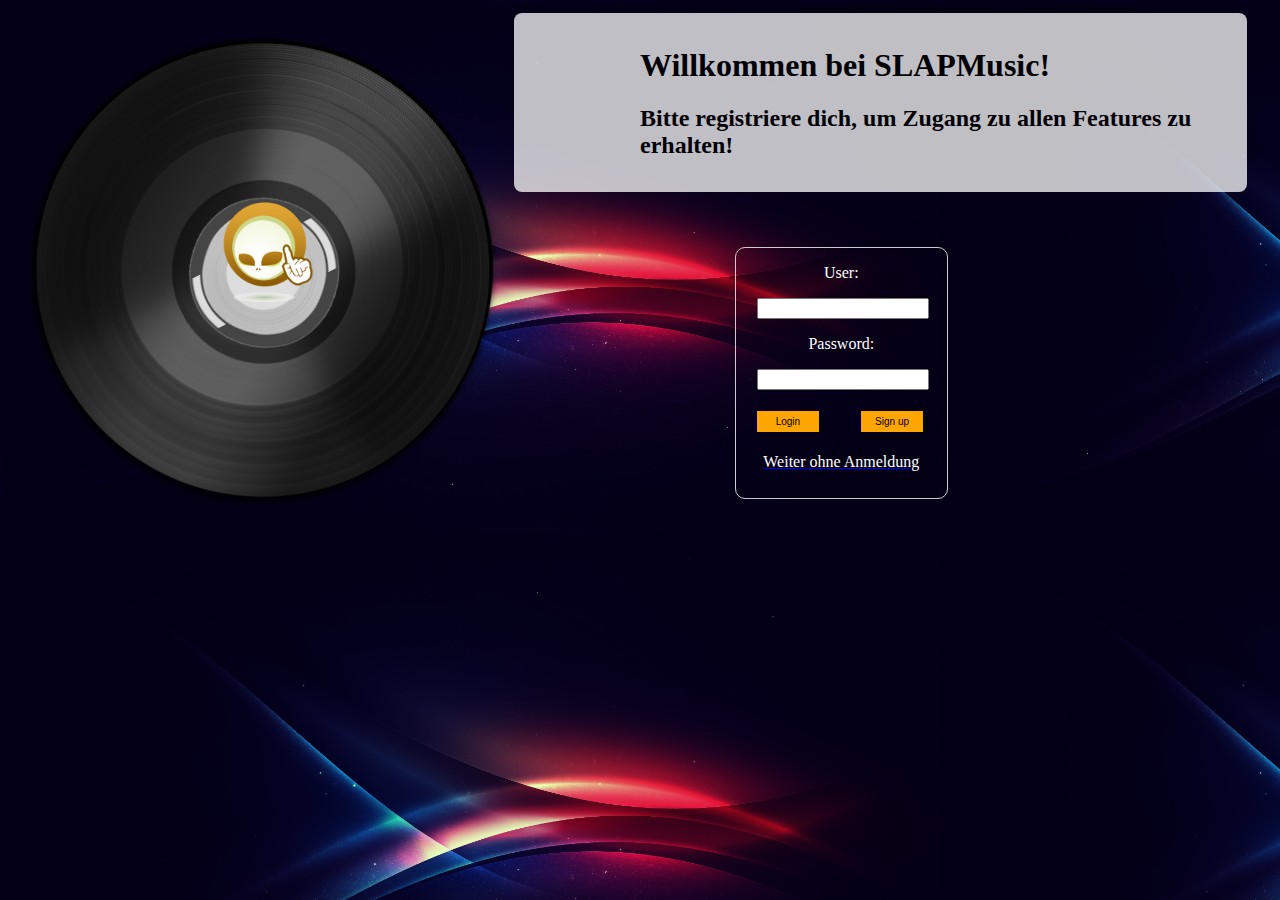
==== WebPlayer-war/web/index.html @ 5556c1d3 "Datenbankverbindung funktioniert endlich" ====
<!DOCTYPE html>
<html>
    <head>

        <meta http-equiv="Content-Type" content="text/html; charset=utf-8" />
        <title> musicStream</title>

        <style>
            html{
                font-family: cursive;
                background-color: black;
                background-image: url(login.png);
                background-size: contain;
            }


            #login_box{
                float:left;
                clear:both;
                margin-top:30px;
                margin-left:15%;
                height:250px;
                width:211px;
                border:1px solid #CCC;
                border-radius:10px;

            }



            #login_box2{
                float:left;
                clear:both;
                margin-top:30px;
                margin-left:15%;
                height:300px;
                width:300px;
                border:1px solid #CCC;
                border-radius:10px;
            }
            #loginarea{       
                float:right;
                width: 50%;
                height:50%;
                margin-left:auto;
                margin-right:auto;
                margin-top:2%;
            }

            #text{
                background-color:white;
                border-radius: 8px;
                opacity:0.75;
                margin-left:40%;
                margin-right:2%;
                margin-top: 1%;
                padding: 1%;
                text-align: left;
            }

            p{
                text-align: center;
                color: white;
            }

            .box{
                margin-left:10%;
                width: 78%;
            }
            .boxnew{
                margin-left:10%;
                width: 80%;
            }
            #discarea{
                float:left;
                width:50%;	
                z-index: 0;
            }	
            #alien{
                position: absolute;
                margin-left:210px;
                margin-top:10px;
                z-index: 1;
            }

            .buttons {
                float: left;
                display: inline-block;
                width: 62px;
                background-color: orange;
                border: none;
                text-align: center;
                font-size: 10px;
                padding: 5px;
                transition: all 0.8s;
                cursor: pointer;
                margin: 10%;
            }
            .buttons span {
                cursor: pointer;
                display: inline-block;
                position: relative;
                transition: 0.8s;
            }

            .buttons span:after {
                content: '>>';
                position: absolute;
                opacity: 0;
                top: 0;
                right: -20px;
                transition: 0.8s;
            }

            .buttons:hover span {
                padding-right: 15px;
            }

            .buttons:hover span:after {
                opacity: 1;
                right: 0;
            }

            .groesseneuebuttons {
                width: 101px;  
                margin: 8%;
            }

            .buttonsnew {
                float: left;
                display: inline-block;                
                background-color: orange;
                border: none;
                text-align: center;
                font-size: 10px;
                padding: 5px;
                transition: all 0.8s;
                cursor: pointer;                
            }
            .buttonsnew span {
                cursor: pointer;
                display: inline-block;
                position: relative;
                transition: 0.8s;
            }
            .buttonsnew span:after {
                content: '<<';
                position: absolute;
                opacity: 0;
                top: 0;
                left: -20px;
                transition: 0.8s;
            }
            .buttonsnew:hover span {
                padding-left: 15px;
            }
            .buttonsnew:hover span:after {
                opacity: 1;
                left: 0;
            }
        </style>
        <script>
// variablen, die man für die Funktion benötigt
            var looper;
            var degrees = 0;
// Umdrehungen für jeden Browser
            function rotateAnimation(el, speed) {
                var elem = document.getElementById(el);
                if (navigator.userAgent.match("Chrome")) {
                    elem.style.WebkitTransform = "rotate(" + degrees + "deg)";
                } else if (navigator.userAgent.match("Firefox")) {
                    elem.style.MozTransform = "rotate(" + degrees + "deg)";
                } else if (navigator.userAgent.match("MSIE")) {
                    elem.style.msTransform = "rotate(" + degrees + "deg)";
                } else if (navigator.userAgent.match("Opera")) {
                    elem.style.OTransform = "rotate(" + degrees + "deg)";
                } else {
                    elem.style.transform = "rotate(" + degrees + "deg)";
                }
                looper = setTimeout('rotateAnimation(\'' + el + '\',' + speed + ')', speed);
                degrees++;
                if (degrees > 359) {
                    degrees = 1;
                }

            }
            function load_sign_up() {
                var user = "<p> Username:</p><form><input type='text' name='username' class='boxnew' maxlength='30' required></form>";
                var passwort = "<p> Passwort: </p><form><input type='passwort' name='passwort' class='boxnew' maxlength='20' required></form>";
                var email = "<p> E-mail: </p><form><input type='email' class ='boxnew' name='email'></form>";
                var zuruck = "<button onclick ='zuruck();' class='buttonsnew groesseneuebuttons' type='button'><span>Zurück</span></button>";
                var speichern = "<button class='buttons groesseneuebuttons' type='button'><span>Daten speichern</span></button>";
                document.getElementById("loginarea").innerHTML = "<div id = 'login_box2'>" + user + passwort + email + zuruck + speichern + "</div";
            }
            ;

            function zuruck() {
                var user = "<p> User:</p><form><input type='text' class='box'  name='username' maxlength='30' required></form>";
                var password = "<p> Password: </p><form><input type='password' name='password' class='box' maxlength='20' required><br></form>";
                var buttons = "<button class='buttons' type='button'><span>Login</span></button><button onclick='load_sing_up();' class='buttons' type='button' ><span>Sign up</span></button>";
                var ohneAnmeldung = "<p><a href='mockup.html'><font color='white'>Weiter ohne Anmeldung</font></a></p>";



                document.getElementById("loginarea").innerHTML = "<div id = 'login_box'>" + user + password + buttons + ohneAnmeldung + "</div>";
            }
        </script>

    </head>

    <body>
        <div id="container">
            <!-- die CD, Hinweis: rotateAnimation (bild das man bewegen möchte, Schneligkeit (je kleiner, desto schneller)) -->
            <div id="discarea"><img id="bild" src="disc1.png" ><script>rotateAnimation("bild", 10);</script></div>
            <div id="text">
                <h1>Willkommen bei SLAPMusic!</h1>
                <h2>Bitte registriere dich, um Zugang zu allen Features zu erhalten!</h2>
            </div>
            <!-- Einfügen des Logos -->
            <div id="alien" ><img id="bild2" src="logo.png" width="100" height="100"></div>
        </div>
        <div id="loginarea">		    
            <div id="login_box">
                <form action="login" method="post">

                    <!-- Username kann maximal 30 Zeichen enthalten -->
                    <p> User:</p>
                    <input type="text" class="box"  name="username" maxlength="30" required>

                    <!-- Password kann maximal 20 Zeichen enthalten -->	
                    <p> Password: </p>
                    <input type="password" name="password" class="box" maxlength="20" required><br>

                    <!-- Die Buttons -->
                    <button class="buttons" type="submit"><span>Login</span></button>
                    <button onclick="load_sign_up();" class="buttons" type="button" ><span>Sign up</span></button>

                    <!-- Link für ohne Anmeldung -->
                    <p><a href="mockup.html"><font color="white">Weiter ohne Anmeldung</font></a></p>
                </form>
            </div> 
        </div>
    </body>
</html>
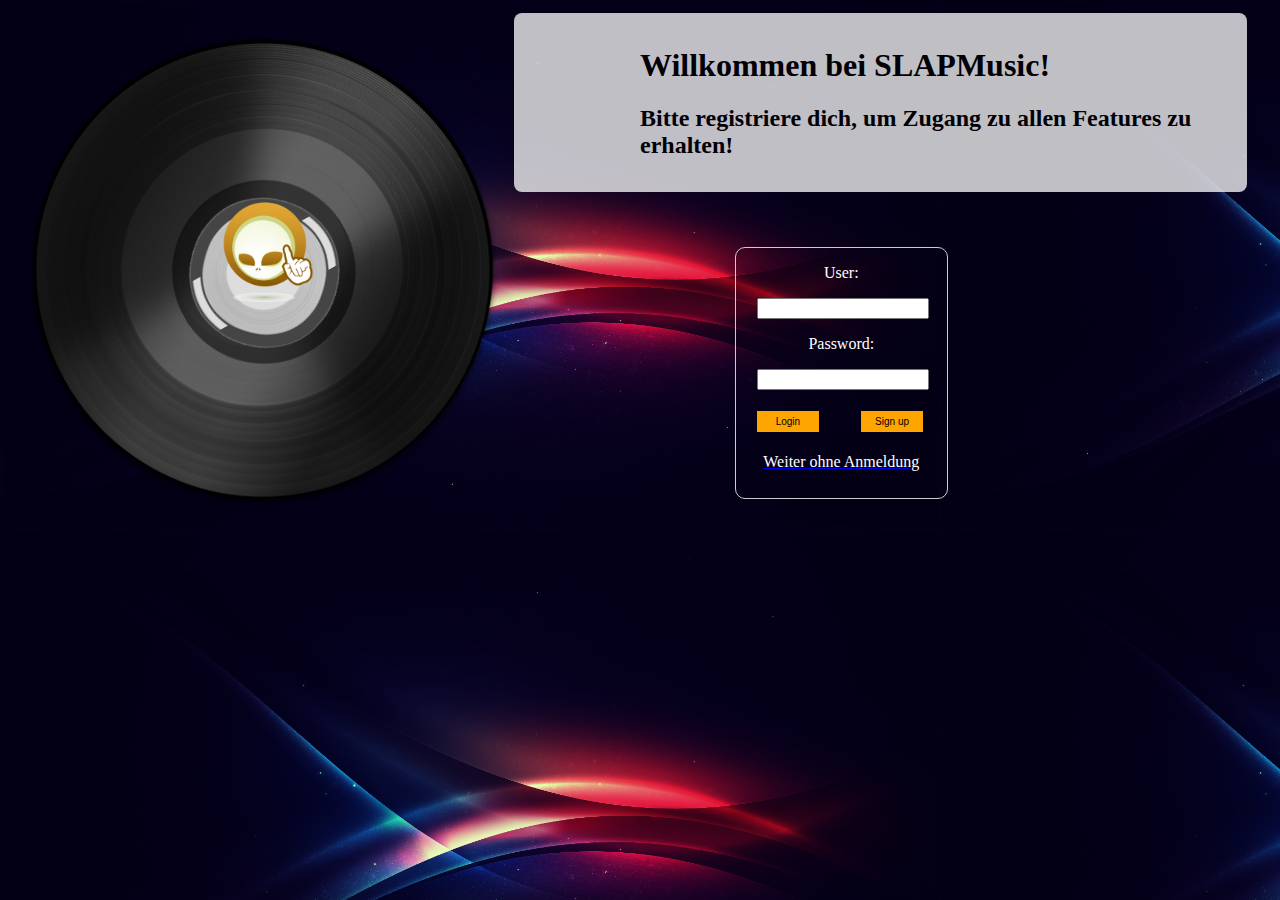
==== commit b58f9047: "Login- und Signup-Funktion funktional und komplett eingebunden, komischer Fehler bei SessionBeans (S" ====
--- a/WebPlayer-war/web/index.html
+++ b/WebPlayer-war/web/index.html
@@ -185,23 +185,20 @@
 
             }
             function load_sign_up() {
-                var user = "<p> Username:</p><form><input type='text' name='username' class='boxnew' maxlength='30' required></form>";
-                var passwort = "<p> Passwort: </p><form><input type='passwort' name='passwort' class='boxnew' maxlength='20' required></form>";
-                var email = "<p> E-mail: </p><form><input type='email' class ='boxnew' name='email'></form>";
+                var user = "<form action='login' method='post'><input type='hidden' name='hidden' value='1'/><p> Username:</p><input type='text' name='username' class='boxnew' maxlength='30' required>";
+                var passwort = "<p> Passwort: </p><input type='password' name='password' class='boxnew' maxlength='20' required>";
+                var email = "<p> E-mail: </p><input type='email' class ='boxnew' name='email' required>";
                 var zuruck = "<button onclick ='zuruck();' class='buttonsnew groesseneuebuttons' type='button'><span>Zurück</span></button>";
-                var speichern = "<button class='buttons groesseneuebuttons' type='button'><span>Daten speichern</span></button>";
+                var speichern = "<button class='buttons groesseneuebuttons' type='submit'><span>Daten speichern</span></button></form>";
                 document.getElementById("loginarea").innerHTML = "<div id = 'login_box2'>" + user + passwort + email + zuruck + speichern + "</div";
             }
             ;
 
             function zuruck() {
-                var user = "<p> User:</p><form><input type='text' class='box'  name='username' maxlength='30' required></form>";
-                var password = "<p> Password: </p><form><input type='password' name='password' class='box' maxlength='20' required><br></form>";
-                var buttons = "<button class='buttons' type='button'><span>Login</span></button><button onclick='load_sing_up();' class='buttons' type='button' ><span>Sign up</span></button>";
+                var user = "<form action='login' method='post'><input type='hidden' name='hidden' value='2'/><p> User:</p><input type='text' class='box'  name='username' maxlength='30' required>";
+                var password = "<p> Password: </p><input type='password' name='password' class='box' maxlength='20' required><br>";
+                var buttons = "<button class='buttons' type='submit'><span>Login</span></button><button onclick='load_sign_up();' class='buttons' type='button' ><span>Sign up</span></button></form>";
                 var ohneAnmeldung = "<p><a href='mockup.html'><font color='white'>Weiter ohne Anmeldung</font></a></p>";
-
-
-
                 document.getElementById("loginarea").innerHTML = "<div id = 'login_box'>" + user + password + buttons + ohneAnmeldung + "</div>";
             }
         </script>
@@ -221,8 +218,9 @@
         </div>
         <div id="loginarea">		    
             <div id="login_box">
-                <form action="login" method="post">
-
+                <form action="login" name="login" method="post">
+                    
+                    <input type="hidden" name="hidden" value="2"/>
                     <!-- Username kann maximal 30 Zeichen enthalten -->
                     <p> User:</p>
                     <input type="text" class="box"  name="username" maxlength="30" required>
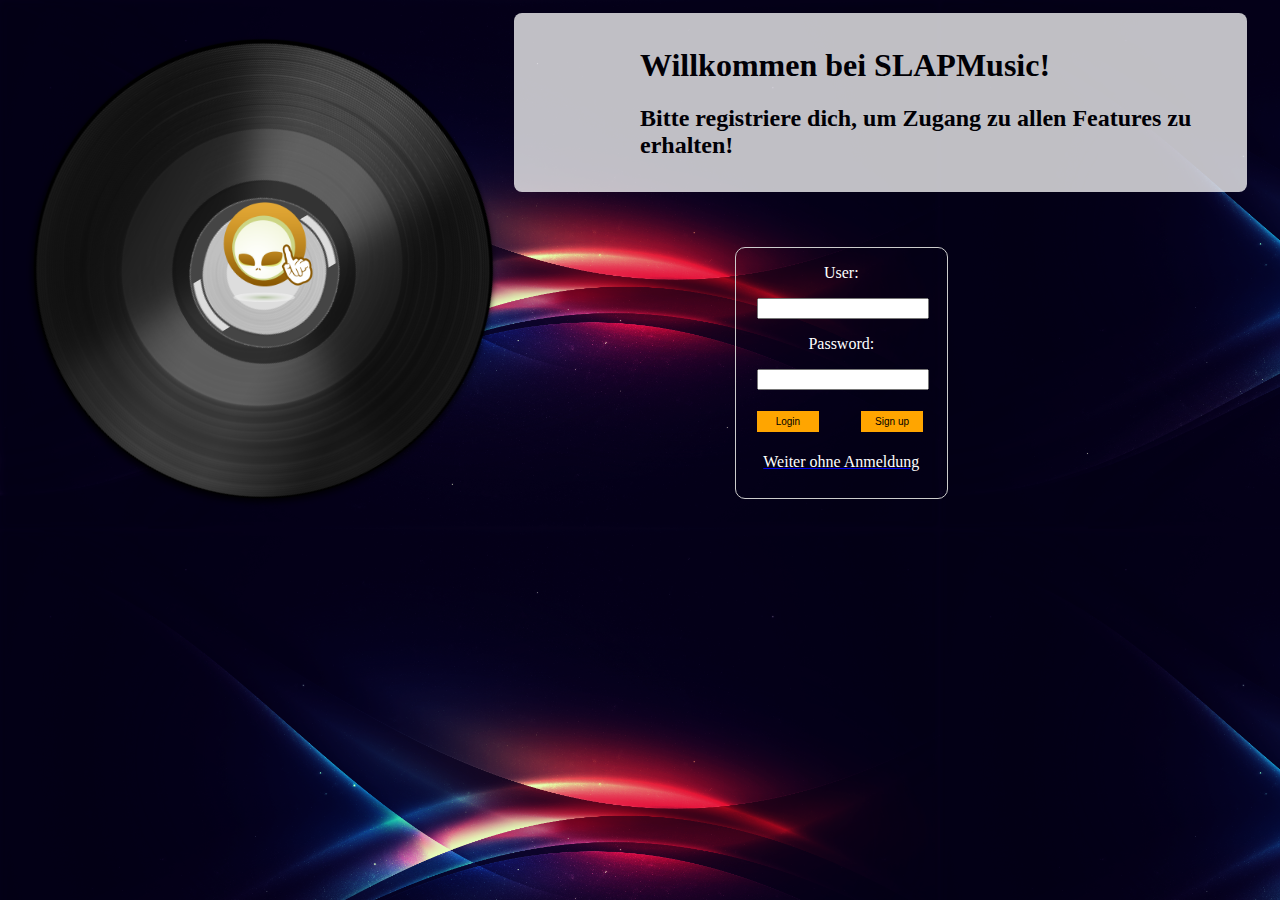
==== commit 2ee62607: "Edited HomeServlet and a few other things" ====
--- a/WebPlayer-war/web/index.html
+++ b/WebPlayer-war/web/index.html
@@ -185,7 +185,7 @@
 
             }
             function load_sign_up() {
-                var user = "<form action='login' method='post'><input type='hidden' name='hidden' value='1'/><p> Username:</p><input type='text' name='username' class='boxnew' maxlength='30' required>";
+                var user = "<form action='login' method='post'><input type='hidden' name='hidden' value='signup'/><p> Username:</p><input type='text' name='username' class='boxnew' maxlength='30' required>";
                 var passwort = "<p> Passwort: </p><input type='password' name='password' class='boxnew' maxlength='20' required>";
                 var email = "<p> E-mail: </p><input type='email' class ='boxnew' name='email' required>";
                 var zuruck = "<button onclick ='zuruck();' class='buttonsnew groesseneuebuttons' type='button'><span>Zurück</span></button>";
@@ -195,7 +195,7 @@
             ;
 
             function zuruck() {
-                var user = "<form action='login' method='post'><input type='hidden' name='hidden' value='2'/><p> User:</p><input type='text' class='box'  name='username' maxlength='30' required>";
+                var user = "<form action='login' method='post'><input type='hidden' name='hidden' value='login'/><p> User:</p><input type='text' class='box'  name='username' maxlength='30' required>";
                 var password = "<p> Password: </p><input type='password' name='password' class='box' maxlength='20' required><br>";
                 var buttons = "<button class='buttons' type='submit'><span>Login</span></button><button onclick='load_sign_up();' class='buttons' type='button' ><span>Sign up</span></button></form>";
                 var ohneAnmeldung = "<p><a href='mockup.html'><font color='white'>Weiter ohne Anmeldung</font></a></p>";
@@ -220,7 +220,7 @@
             <div id="login_box">
                 <form action="login" name="login" method="post">
                     
-                    <input type="hidden" name="hidden" value="2"/>
+                    <input type="hidden" name="hidden" value="login"/>
                     <!-- Username kann maximal 30 Zeichen enthalten -->
                     <p> User:</p>
                     <input type="text" class="box"  name="username" maxlength="30" required>
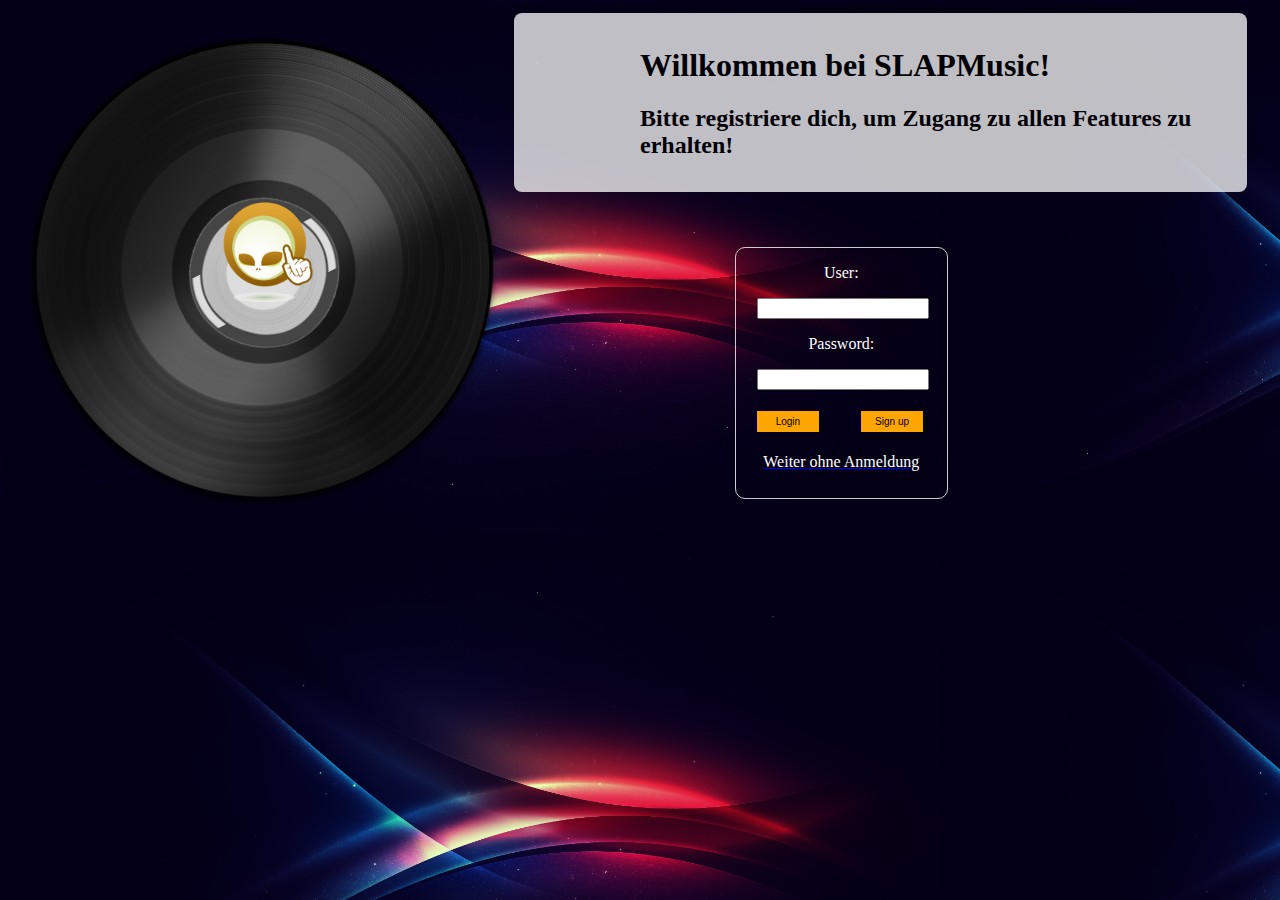
==== commit 18658614: "Kleine Code-Verbesserungen und neues Top der Home-Seite" ====
--- a/WebPlayer-war/web/index.html
+++ b/WebPlayer-war/web/index.html
@@ -4,7 +4,8 @@
 
         <meta http-equiv="Content-Type" content="text/html; charset=utf-8" />
         <title> musicStream</title>
-
+        <link rel="icon" href="logo.png" type="image/x-icon">
+        
         <style>
             html{
                 font-family: cursive;
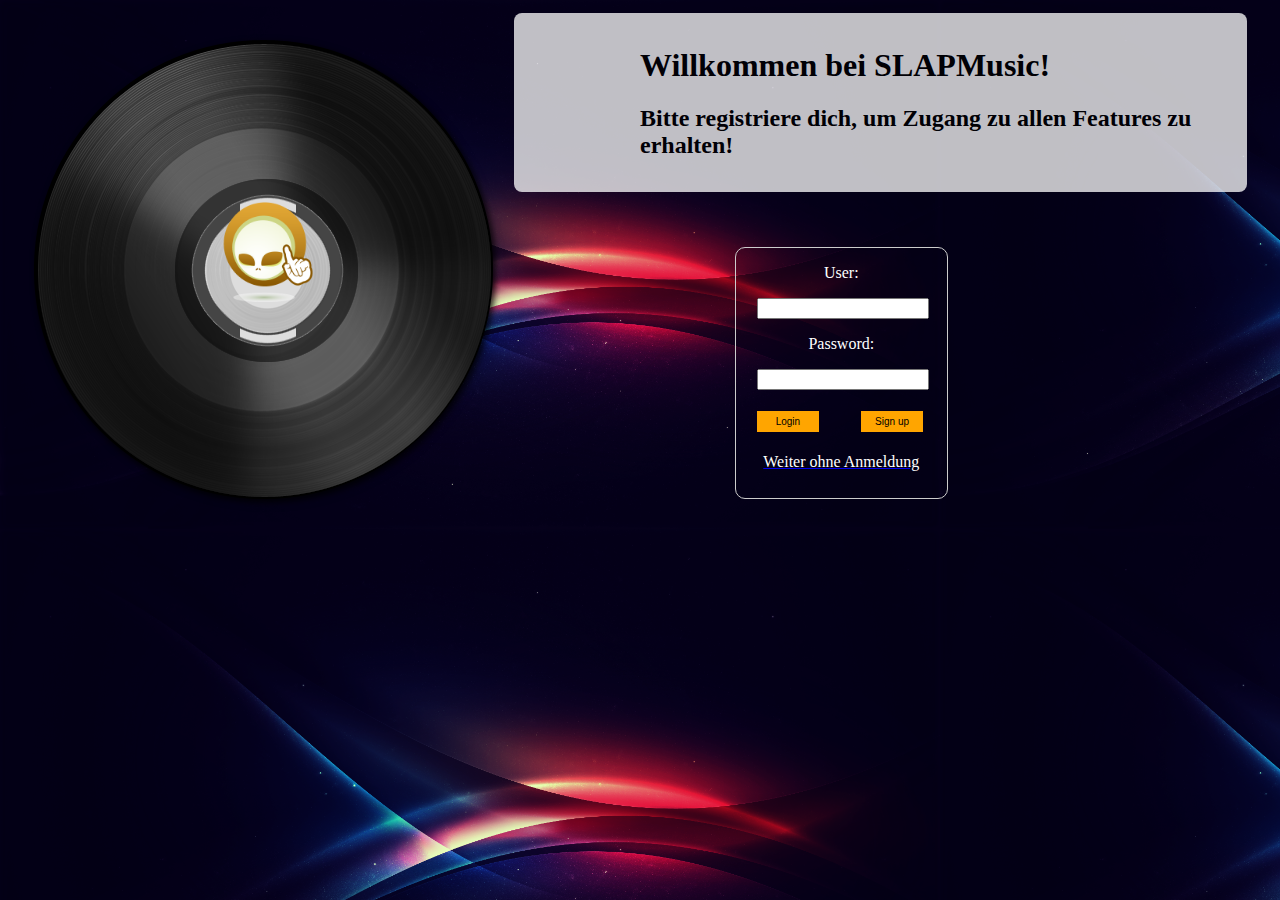
==== commit 59db9c95: "Merge remote-tracking branch 'refs/remotes/origin/master' into experimental" ====
--- a/WebPlayer-war/web/index.html
+++ b/WebPlayer-war/web/index.html
@@ -185,6 +185,7 @@
                 }
 
             }
+<<<<<<< HEAD
             function load_sign_up() {
                 var user = "<form action='login' method='post'><input type='hidden' name='hidden' value='signup'/><p> Username:</p><input type='text' name='username' class='boxnew' maxlength='30' required>";
                 var passwort = "<p> Passwort: </p><input type='password' name='password' class='boxnew' maxlength='20' required>";
@@ -201,6 +202,88 @@
                 var buttons = "<button class='buttons' type='submit'><span>Login</span></button><button onclick='load_sign_up();' class='buttons' type='button' ><span>Sign up</span></button></form>";
                 var ohneAnmeldung = "<p><a href='mockup.html'><font color='white'>Weiter ohne Anmeldung</font></a></p>";
                 document.getElementById("loginarea").innerHTML = "<div id = 'login_box'>" + user + password + buttons + ohneAnmeldung + "</div>";
+=======
+        function load_sing_up(){
+            var data_file = "loginJSON.json";
+            var http_request = new XMLHttpRequest();
+            try{
+               // Opera 8.0+, Firefox, Chrome, Safari
+               http_request = new XMLHttpRequest();
+            }catch (e){
+               // Internet Explorer Browsers
+               try{
+                  http_request = new ActiveXObject("Msxml2.XMLHTTP");
+					
+               }catch (e) {
+				
+                  try{
+                     http_request = new ActiveXObject("Microsoft.XMLHTTP");
+                  }catch (e){
+                     // Something went wrong
+                     alert("Your browser broke!");
+                     return false;
+                  }
+					
+               } 
+                }
+			
+            http_request.onreadystatechange = function(){
+			
+              if (http_request.readyState ==4){
+                  // Javascript function JSON.parse to parse JSON data
+                  var jsonObj = JSON.parse(http_request.responseText);
+
+                  // jsonObj variable now contains the data structure and can
+                  // be accessed as jsonObj.name and jsonObj.country.
+                  document.getElementById("loginarea").innerHTML = jsonObj.login;
+               }
+            }
+			
+            http_request.open("GET", data_file, true);
+            http_request.send();
+
+            };
+
+            function zuruck(){
+                
+            var data_file = "loginJSON.json";
+            var http_request = new XMLHttpRequest();
+            try{
+               // Opera 8.0+, Firefox, Chrome, Safari
+               http_request = new XMLHttpRequest();
+            }catch (e){
+               // Internet Explorer Browsers
+               try{
+                  http_request = new ActiveXObject("Msxml2.XMLHTTP");
+					
+               }catch (e) {
+				
+                  try{
+                     http_request = new ActiveXObject("Microsoft.XMLHTTP");
+                  }catch (e){
+                     // Something went wrong
+                     alert("Your browser broke!");
+                     return false;
+                  }
+					
+               } 
+                }
+			
+            http_request.onreadystatechange = function(){
+			
+              if (http_request.readyState ==4){
+                  // Javascript function JSON.parse to parse JSON data
+                  var jsonObj = JSON.parse(http_request.responseText);
+
+                  // jsonObj variable now contains the data structure and can
+                  // be accessed as jsonObj.name and jsonObj.country.
+                  document.getElementById("loginarea").innerHTML = jsonObj.sing_up;
+               }
+            }
+			
+            http_request.open("GET", data_file, true);
+            http_request.send();
+>>>>>>> refs/remotes/origin/master
             }
         </script>
 
@@ -209,13 +292,13 @@
     <body>
         <div id="container">
             <!-- die CD, Hinweis: rotateAnimation (bild das man bewegen möchte, Schneligkeit (je kleiner, desto schneller)) -->
-            <div id="discarea"><img id="bild" src="disc1.png" ><script>rotateAnimation("bild", 10);</script></div>
+            <div id="discarea"><img id="bild" alt ="disc" src="disc1.png" ><script>rotateAnimation("bild", 10);</script></div>
             <div id="text">
                 <h1>Willkommen bei SLAPMusic!</h1>
                 <h2>Bitte registriere dich, um Zugang zu allen Features zu erhalten!</h2>
             </div>
             <!-- Einfügen des Logos -->
-            <div id="alien" ><img id="bild2" src="logo.png" width="100" height="100"></div>
+            <div id="alien" ><img id="bild2" alt="logo" src="logo.png" width="100" height="100"></div>
         </div>
         <div id="loginarea">		    
             <div id="login_box">
@@ -232,7 +315,7 @@
 
                     <!-- Die Buttons -->
                     <button class="buttons" type="submit"><span>Login</span></button>
-                    <button onclick="load_sign_up();" class="buttons" type="button" ><span>Sign up</span></button>
+                    <button onclick="load_sing_up();" class="buttons" type="button" ><span>Sign up</span></button>
 
                     <!-- Link für ohne Anmeldung -->
                     <p><a href="mockup.html"><font color="white">Weiter ohne Anmeldung</font></a></p>
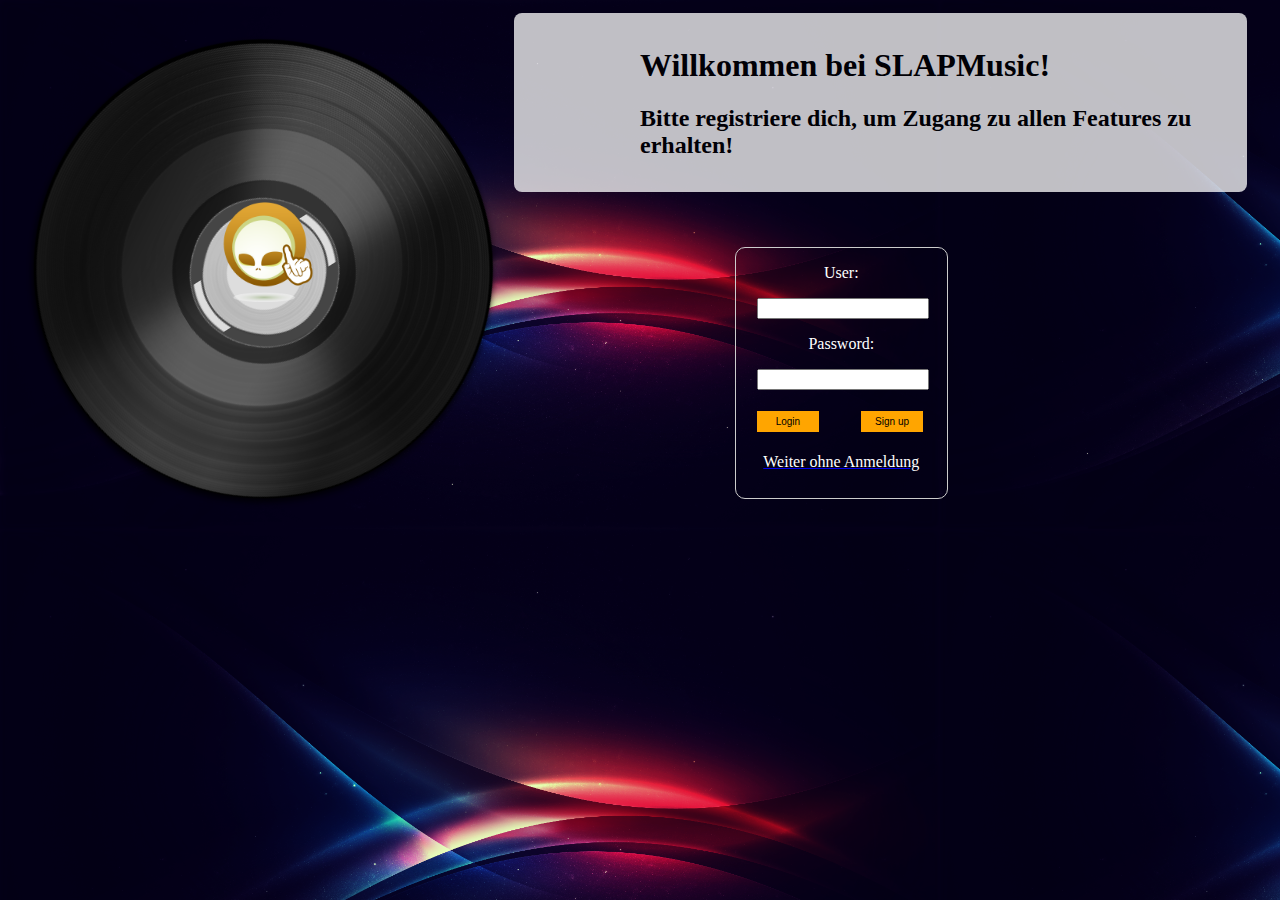
==== commit bab40f6d: "Korrektur eines weirden Commitfehlers." ====
--- a/WebPlayer-war/web/index.html
+++ b/WebPlayer-war/web/index.html
@@ -185,105 +185,21 @@
                 }
 
             }
-<<<<<<< HEAD
             function load_sign_up() {
                 var user = "<form action='login' method='post'><input type='hidden' name='hidden' value='signup'/><p> Username:</p><input type='text' name='username' class='boxnew' maxlength='30' required>";
                 var passwort = "<p> Passwort: </p><input type='password' name='password' class='boxnew' maxlength='20' required>";
                 var email = "<p> E-mail: </p><input type='email' class ='boxnew' name='email' required>";
                 var zuruck = "<button onclick ='zuruck();' class='buttonsnew groesseneuebuttons' type='button'><span>Zurück</span></button>";
                 var speichern = "<button class='buttons groesseneuebuttons' type='submit'><span>Daten speichern</span></button></form>";
-                document.getElementById("loginarea").innerHTML = "<div id = 'login_box2'>" + user + passwort + email + zuruck + speichern + "</div";
-            }
-            ;
+                document.getElementById("loginarea").innerHTML = "<div id = 'login_box2'>" + user + passwort + email + zuruck + speichern + "</div>";
+            }
 
             function zuruck() {
                 var user = "<form action='login' method='post'><input type='hidden' name='hidden' value='login'/><p> User:</p><input type='text' class='box'  name='username' maxlength='30' required>";
                 var password = "<p> Password: </p><input type='password' name='password' class='box' maxlength='20' required><br>";
                 var buttons = "<button class='buttons' type='submit'><span>Login</span></button><button onclick='load_sign_up();' class='buttons' type='button' ><span>Sign up</span></button></form>";
                 var ohneAnmeldung = "<p><a href='mockup.html'><font color='white'>Weiter ohne Anmeldung</font></a></p>";
-                document.getElementById("loginarea").innerHTML = "<div id = 'login_box'>" + user + password + buttons + ohneAnmeldung + "</div>";
-=======
-        function load_sing_up(){
-            var data_file = "loginJSON.json";
-            var http_request = new XMLHttpRequest();
-            try{
-               // Opera 8.0+, Firefox, Chrome, Safari
-               http_request = new XMLHttpRequest();
-            }catch (e){
-               // Internet Explorer Browsers
-               try{
-                  http_request = new ActiveXObject("Msxml2.XMLHTTP");
-					
-               }catch (e) {
-				
-                  try{
-                     http_request = new ActiveXObject("Microsoft.XMLHTTP");
-                  }catch (e){
-                     // Something went wrong
-                     alert("Your browser broke!");
-                     return false;
-                  }
-					
-               } 
-                }
-			
-            http_request.onreadystatechange = function(){
-			
-              if (http_request.readyState ==4){
-                  // Javascript function JSON.parse to parse JSON data
-                  var jsonObj = JSON.parse(http_request.responseText);
-
-                  // jsonObj variable now contains the data structure and can
-                  // be accessed as jsonObj.name and jsonObj.country.
-                  document.getElementById("loginarea").innerHTML = jsonObj.login;
-               }
-            }
-			
-            http_request.open("GET", data_file, true);
-            http_request.send();
-
-            };
-
-            function zuruck(){
-                
-            var data_file = "loginJSON.json";
-            var http_request = new XMLHttpRequest();
-            try{
-               // Opera 8.0+, Firefox, Chrome, Safari
-               http_request = new XMLHttpRequest();
-            }catch (e){
-               // Internet Explorer Browsers
-               try{
-                  http_request = new ActiveXObject("Msxml2.XMLHTTP");
-					
-               }catch (e) {
-				
-                  try{
-                     http_request = new ActiveXObject("Microsoft.XMLHTTP");
-                  }catch (e){
-                     // Something went wrong
-                     alert("Your browser broke!");
-                     return false;
-                  }
-					
-               } 
-                }
-			
-            http_request.onreadystatechange = function(){
-			
-              if (http_request.readyState ==4){
-                  // Javascript function JSON.parse to parse JSON data
-                  var jsonObj = JSON.parse(http_request.responseText);
-
-                  // jsonObj variable now contains the data structure and can
-                  // be accessed as jsonObj.name and jsonObj.country.
-                  document.getElementById("loginarea").innerHTML = jsonObj.sing_up;
-               }
-            }
-			
-            http_request.open("GET", data_file, true);
-            http_request.send();
->>>>>>> refs/remotes/origin/master
+                document.getElementById("loginarea").innerHTML = "<div id = 'login_box'>" + user + password + buttons + ohneAnmeldung + "</div>"
             }
         </script>
 
